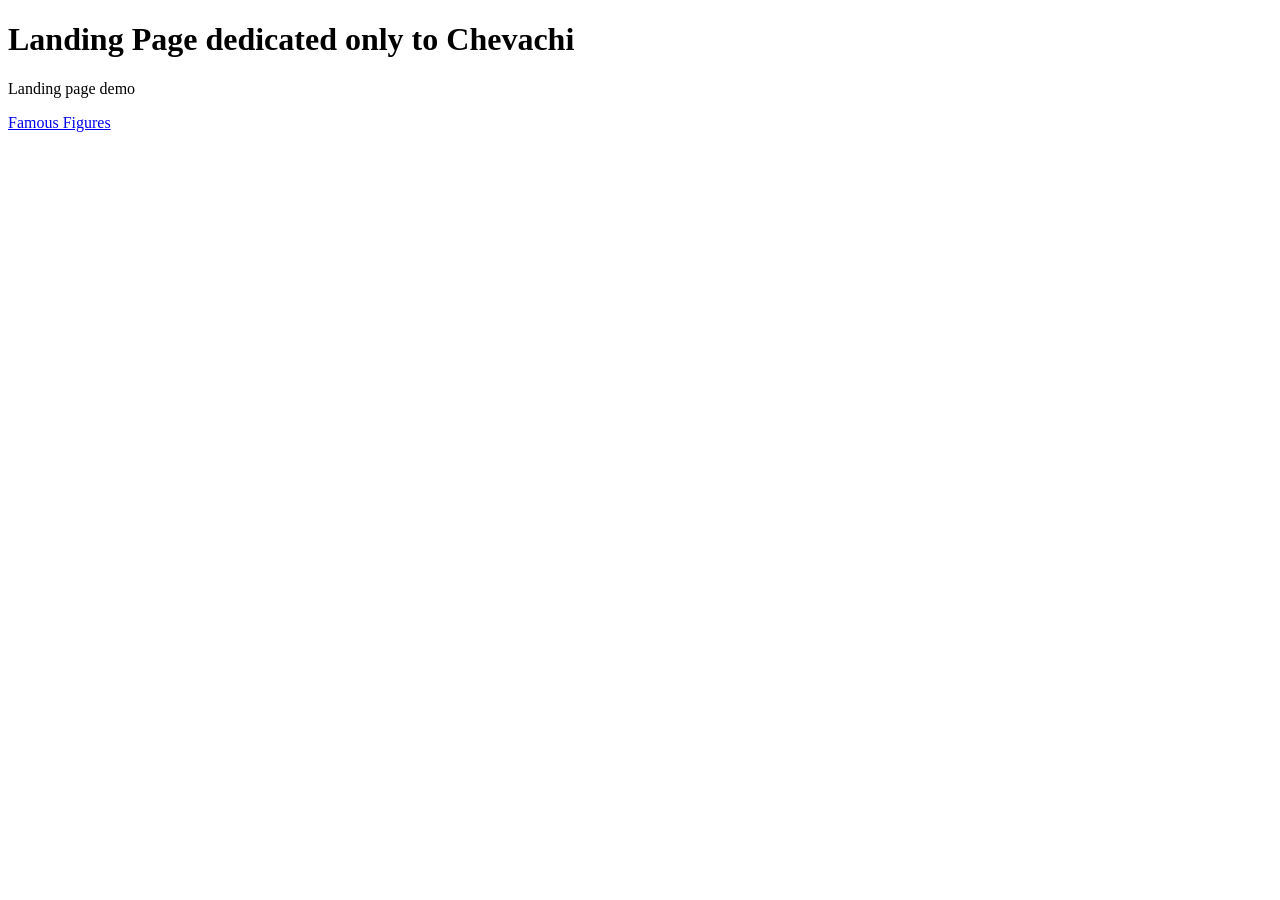
==== index.html @ 1744679f "Rename index[1].html to index.html" ====
<!DOCTYPE html>
<head>
    <title>GITHUB Landing Page</title>
    <link rel="stylesheet" type="text/css" href="style.css">
</head>
<body>
    <h1>Landing Page dedicated only to Chevachi</h1>
    <p>Landing page demo</p>
    <a href="https://codehs.com/sandbox/maroonleopard5261/famous-figures/run">Famous Figures</a>
</body>
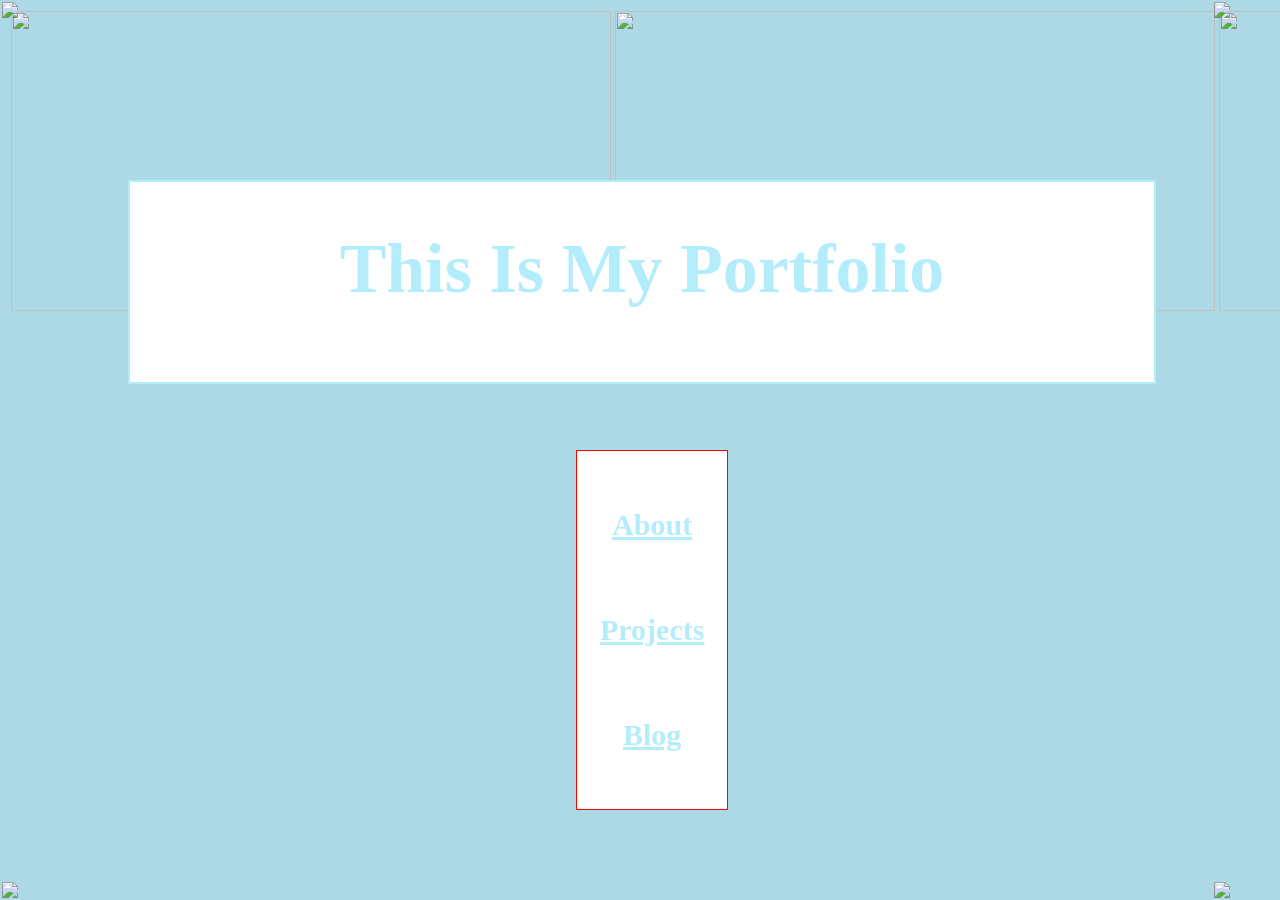
==== commit 822f5c0b: "Update index.html" ====
--- a/index.html
+++ b/index.html
@@ -2,9 +2,13 @@
 <head>
     <title>GITHUB Landing Page</title>
     <link rel="stylesheet" type="text/css" href="style.css">
+    <script>
+        window.location.replace("/Portfolio/index.html");
+    </script>
 </head>
 <body>
     <h1>Landing Page dedicated only to Chevachi</h1>
+    <p>If you are seeing this page, you shoudln't be, <a href = "/Portfolio/index.html">click here </a></p> 
     <p>Landing page demo</p>
     <a href="https://codehs.com/sandbox/maroonleopard5261/famous-figures/run">Famous Figures</a>
 </body>
--- a/style.css
+++ b/style.css
@@ -0,0 +1,4 @@
+body{
+    background:lightblue;
+    color:white;
+}
